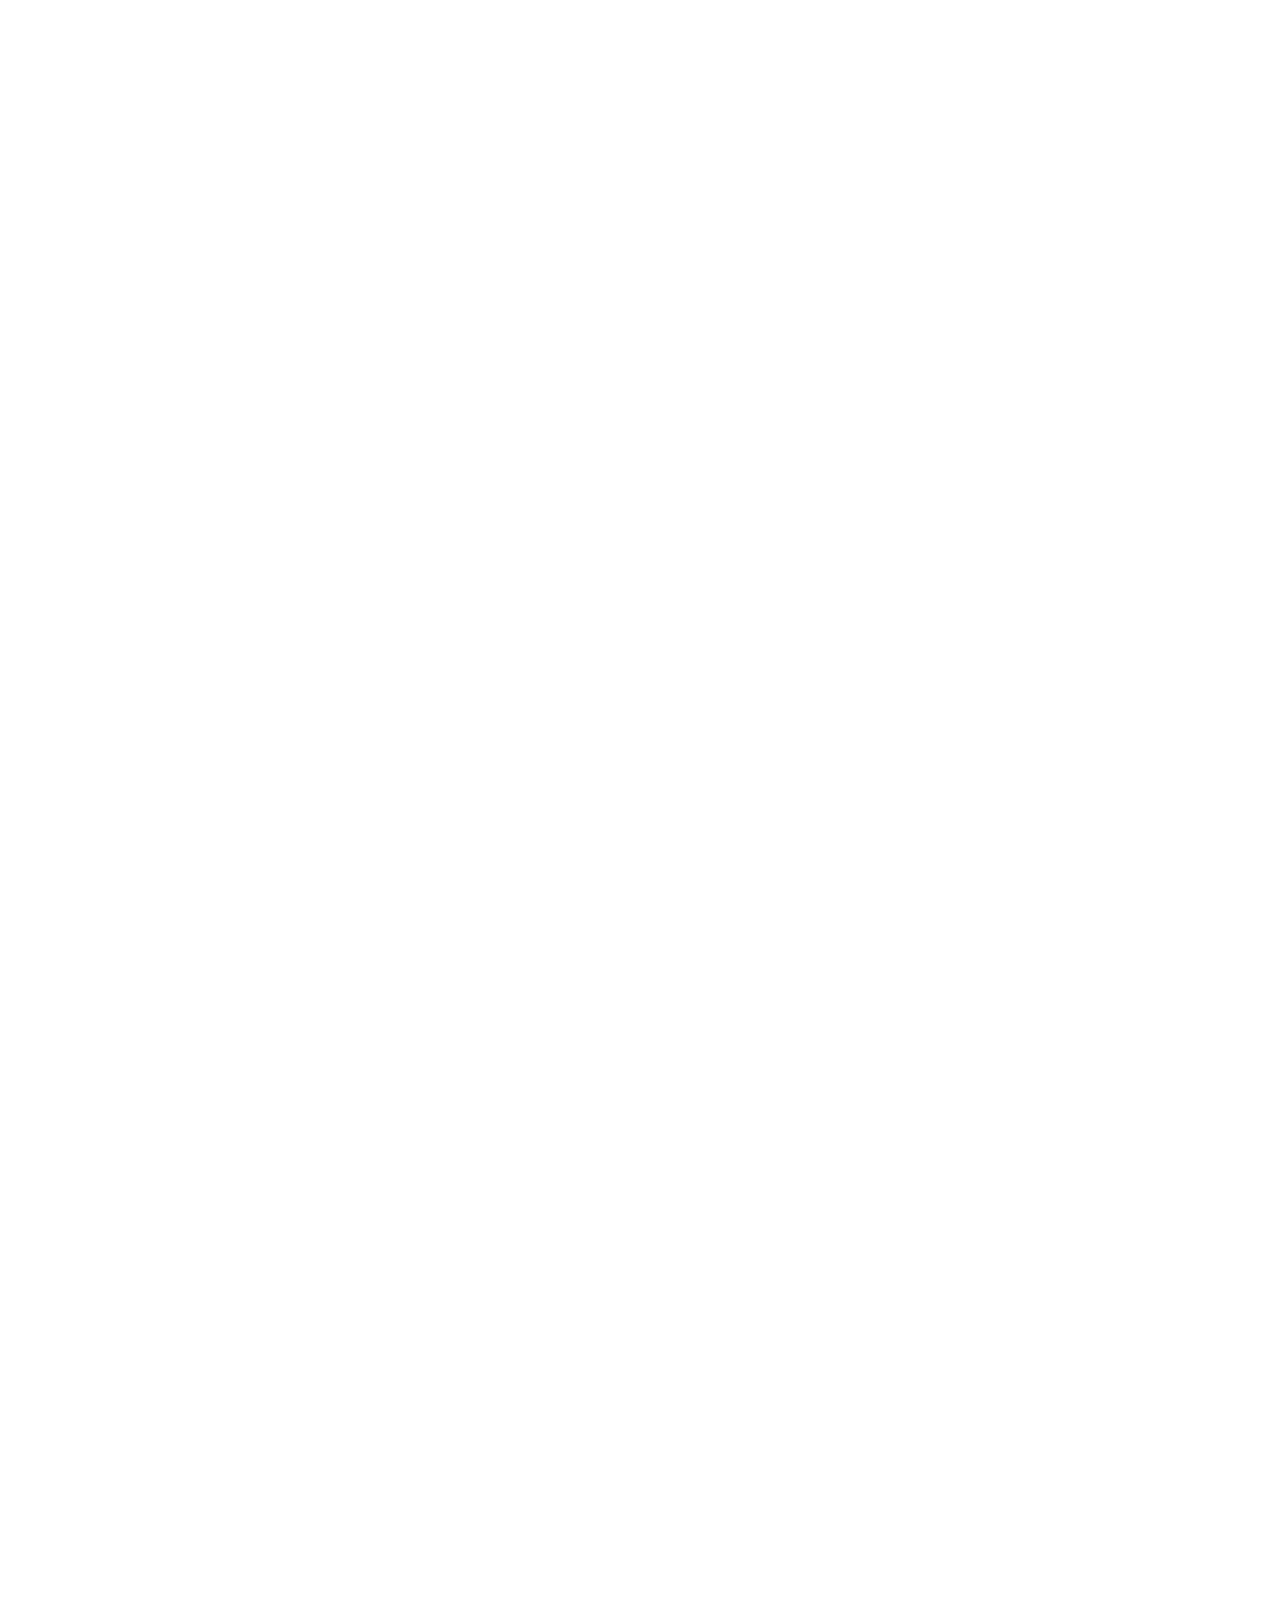
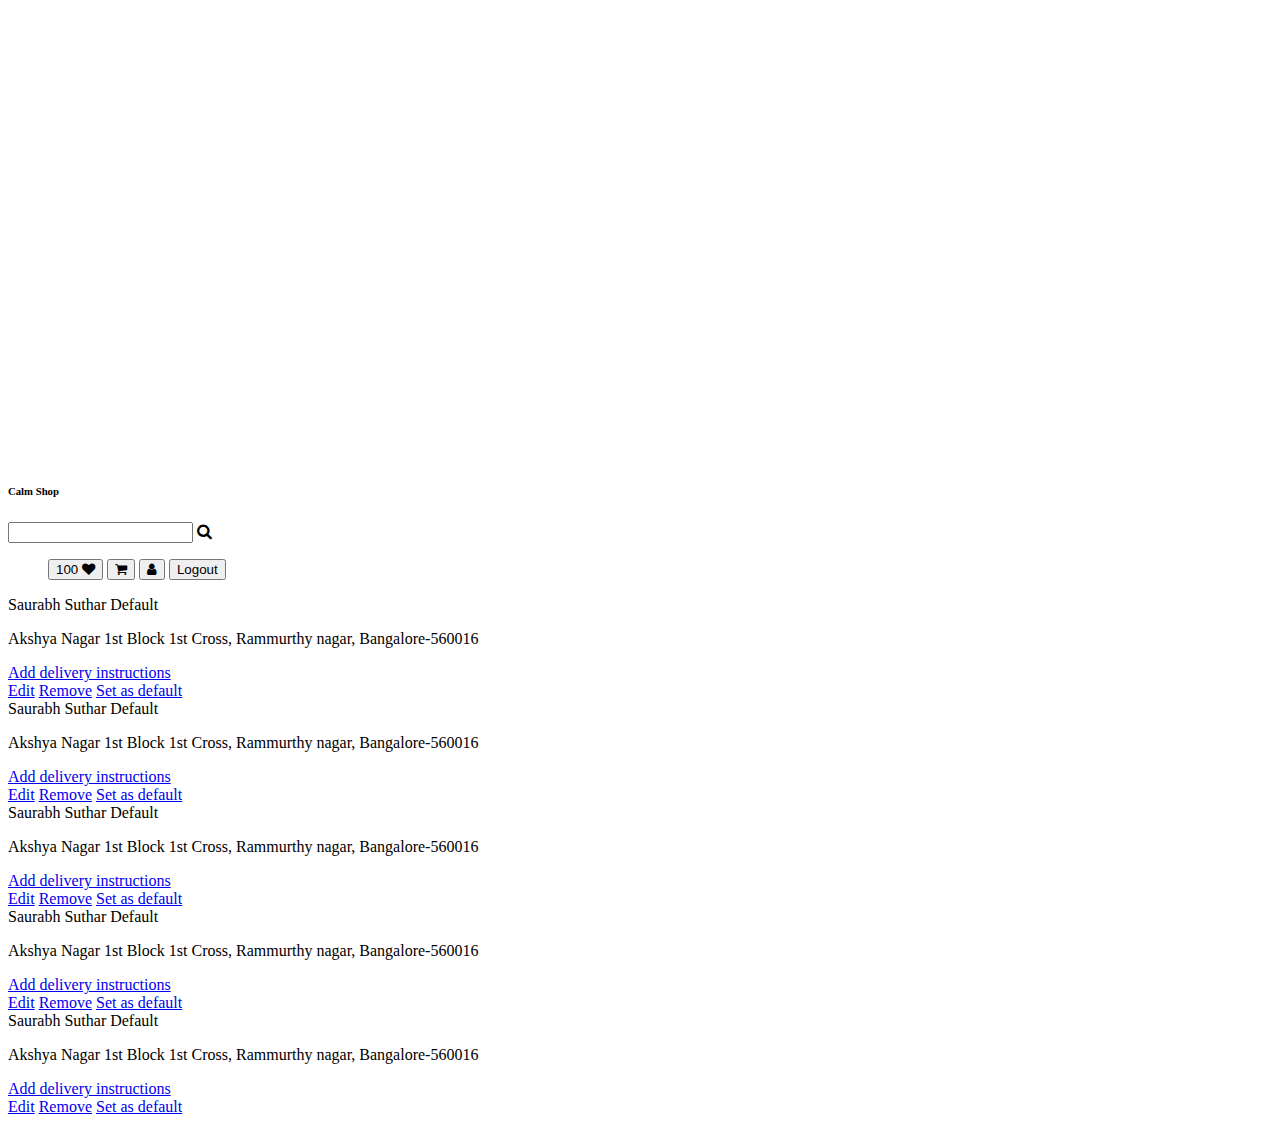
==== pages/addresses.html @ 4c9fea2a "feat: checkout and addressmanagement page added" ====
<!DOCTYPE html>
<html>
  <head>
    <meta charset="utf-8" />
    <meta http-equiv="X-UA-Compatible" content="IE=edge" />
    <title></title>
    <meta name="description" content="" />
    <link rel="shortcut icon" href="../assets/logo.png" type="image/x-icon" />
    <meta name="viewport" content="width=device-width, initial-scale=1" />
    <link rel="stylesheet" href="../../css/addresses.css" />
    <link
      rel="stylesheet"
      href="https://cdnjs.cloudflare.com/ajax/libs/font-awesome/4.7.0/css/font-awesome.min.css"
    />
  </head>
  <body class="body--section">
    <header class="header header--dark">
      <span class="logo">
        <img src="../../assets/logo.png" alt="" class="logo--img" />
        <h6 class="h4__typography typography--white header__title">
          Calm Shop
        </h6></span
      >
      <div class="search__container">
        <input type="text" name="" id="" class="search__input" />
        <span class="search__btn"><span class="fa fa-search"></span></span>
      </div>
      <nav class="">
        <ul class="nav__list">
          <button class="badge__icon badge__icon--blue">
            <span class="badge__icon--counter icon__counter--pink">100</span>
            <span class="fa fa-heart" />
          </button>
          <button class="badge__icon badge__icon--blue">
            <span class="fa fa-shopping-cart" />
          </button>
          <button class="badge__icon badge__icon--blue">
            <span class="fa fa-user" />
          </button>
          <button
            class="button--sm button__solid button--blue button__rounded--lg"
          >
            <span class="button__typography typography--white">Logout</span>
          </button>
        </ul>
      </nav>
    </header>
    <main class="main--section">
      <div class="grid-4-item">
        <div class="card__flexcolumn card__flexcolumn--lg card__border--black">
          <div class="container">
            <span class="h5__typography typography--black bold--typography"
              >Saurabh Suthar</span
            >
            <span class="h6__typography">Default</span>
            <p class="body1__typography typography--black">
              Akshya Nagar 1st Block 1st Cross, Rammurthy nagar,
              Bangalore-560016
            </p>
            <div class="bottom--options">
              <a href="#" class="subtitle2__typography"
                >Add delivery instructions</a
              >
              <div class="edit--options">
                <a href="#" class="subtitle2__typography">Edit</a>
                <a href="#" class="subtitle2__typography">Remove</a>
                <a href="#" class="subtitle2__typography">Set as default</a>
              </div>
            </div>
          </div>
        </div>
        <div class="card__flexcolumn card__flexcolumn--lg card__border--black">
          <div class="container">
            <span class="h5__typography typography--black bold--typography"
              >Saurabh Suthar</span
            >
            <span class="h6__typography">Default</span>
            <p class="body1__typography typography--black">
              Akshya Nagar 1st Block 1st Cross, Rammurthy nagar,
              Bangalore-560016
            </p>
            <div class="bottom--options">
              <a href="#" class="subtitle2__typography"
                >Add delivery instructions</a
              >
              <div class="edit--options">
                <a href="#" class="subtitle2__typography">Edit</a>
                <a href="#" class="subtitle2__typography">Remove</a>
                <a href="#" class="subtitle2__typography">Set as default</a>
              </div>
            </div>
          </div>
        </div>
        <div class="card__flexcolumn card__flexcolumn--lg card__border--black">
          <div class="container">
            <span class="h5__typography typography--black bold--typography"
              >Saurabh Suthar</span
            >
            <span class="h6__typography">Default</span>
            <p class="body1__typography typography--black">
              Akshya Nagar 1st Block 1st Cross, Rammurthy nagar,
              Bangalore-560016
            </p>
            <div class="bottom--options">
              <a href="#" class="subtitle2__typography"
                >Add delivery instructions</a
              >
              <div class="edit--options">
                <a href="#" class="subtitle2__typography">Edit</a>
                <a href="#" class="subtitle2__typography">Remove</a>
                <a href="#" class="subtitle2__typography">Set as default</a>
              </div>
            </div>
          </div>
        </div>
        <div class="card__flexcolumn card__flexcolumn--lg card__border--black">
          <div class="container">
            <span class="h5__typography typography--black bold--typography"
              >Saurabh Suthar</span
            >
            <span class="h6__typography">Default</span>
            <p class="body1__typography typography--black">
              Akshya Nagar 1st Block 1st Cross, Rammurthy nagar,
              Bangalore-560016
            </p>
            <div class="bottom--options">
              <a href="#" class="subtitle2__typography"
                >Add delivery instructions</a
              >
              <div class="edit--options">
                <a href="#" class="subtitle2__typography">Edit</a>
                <a href="#" class="subtitle2__typography">Remove</a>
                <a href="#" class="subtitle2__typography">Set as default</a>
              </div>
            </div>
          </div>
        </div>
        <div class="card__flexcolumn card__flexcolumn--lg card__border--black">
          <div class="container">
            <span class="h5__typography typography--black bold--typography"
              >Saurabh Suthar</span
            >
            <span class="h6__typography">Default</span>
            <p class="body1__typography typography--black">
              Akshya Nagar 1st Block 1st Cross, Rammurthy nagar,
              Bangalore-560016
            </p>
            <div class="bottom--options">
              <a href="#" class="subtitle2__typography"
                >Add delivery instructions</a
              >
              <div class="edit--options">
                <a href="#" class="subtitle2__typography">Edit</a>
                <a href="#" class="subtitle2__typography">Remove</a>
                <a href="#" class="subtitle2__typography">Set as default</a>
              </div>
            </div>
          </div>
        </div>
      </div>
    </main>
    <script src="index.js" async defer></script>
  </body>
</html>
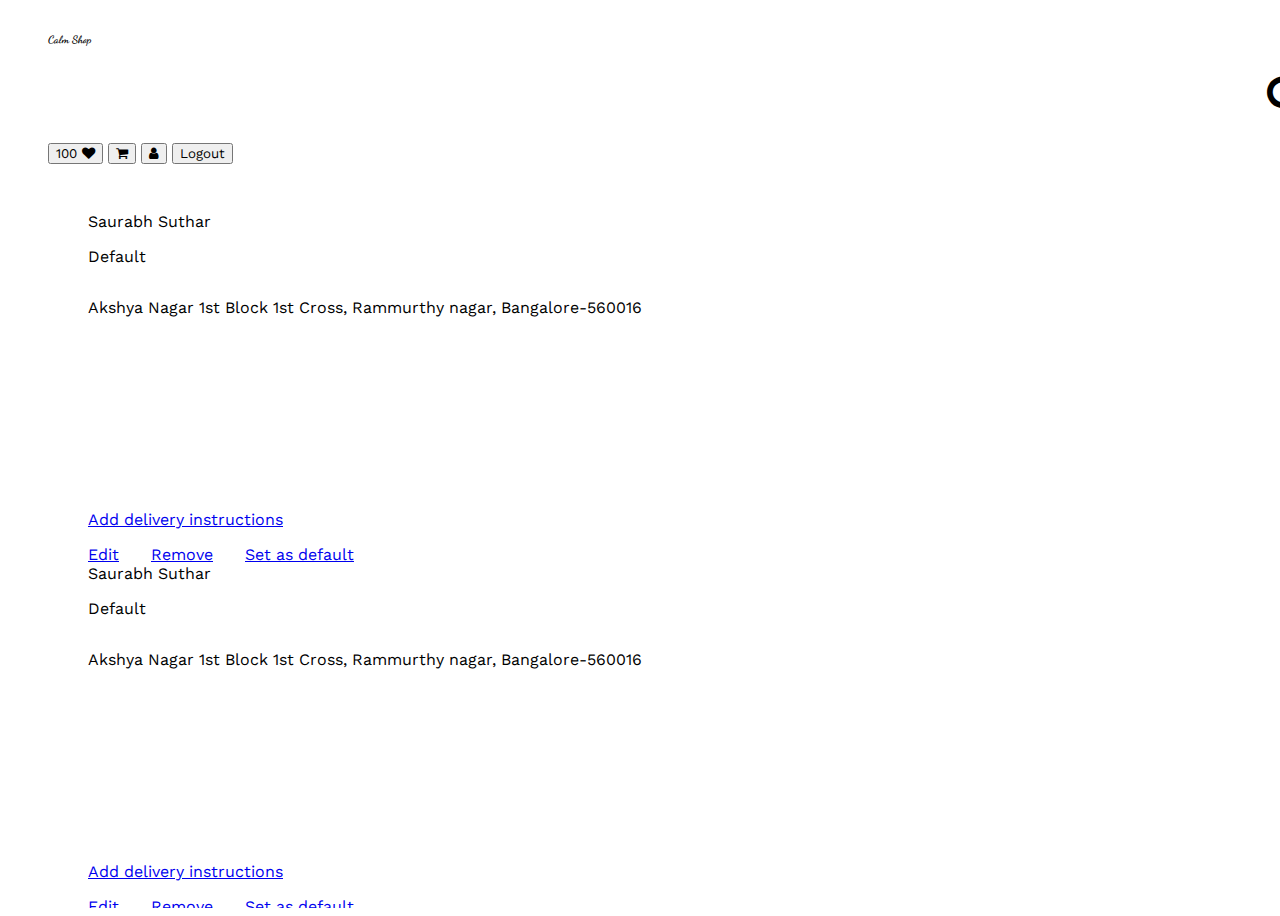
==== commit 117b258a: "refactor: title added" ====
--- a/pages/addresses.html
+++ b/pages/addresses.html
@@ -3,7 +3,7 @@
   <head>
     <meta charset="utf-8" />
     <meta http-equiv="X-UA-Compatible" content="IE=edge" />
-    <title></title>
+    <title>Address Management</title>
     <meta name="description" content="" />
     <link rel="shortcut icon" href="../assets/logo.png" type="image/x-icon" />
     <meta name="viewport" content="width=device-width, initial-scale=1" />
--- a/css/addresses.css
+++ b/css/addresses.css
@@ -0,0 +1,28 @@
+@import url(./global.css);
+
+.main--section {
+  display: flex;
+  height: 100%;
+  overflow-y: auto;
+  padding: 2rem 5rem;
+}
+
+.container {
+  display: flex;
+  flex-direction: column;
+  gap: 1rem;
+  height: 22rem;
+  max-height: 22rem;
+}
+
+.edit--options {
+  display: flex;
+  gap: 2rem;
+}
+
+.bottom--options {
+  margin-top: auto;
+  display: flex;
+  flex-direction: column;
+  gap: 1rem;
+}
